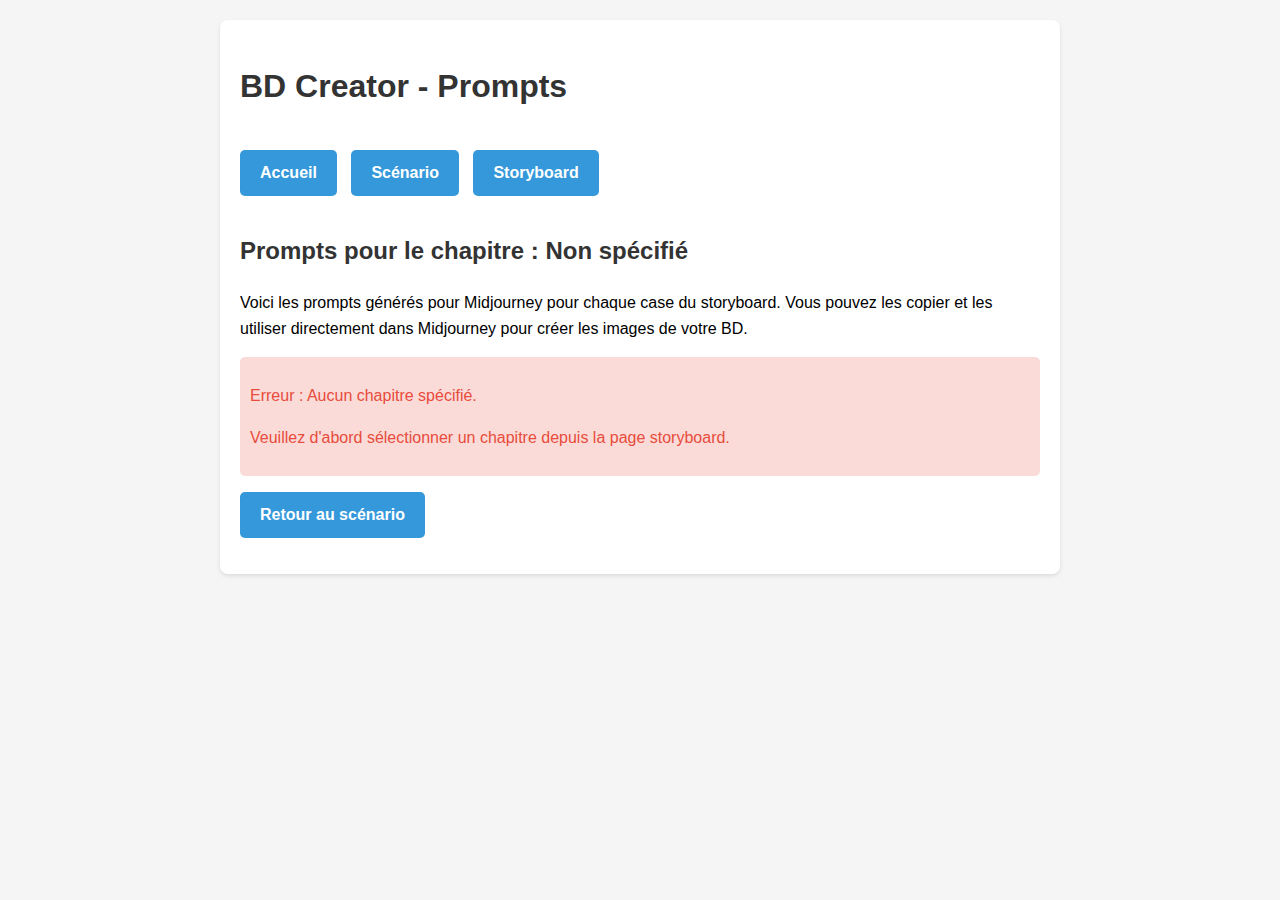
==== prompts.html @ 0776882d "Update prompts.html" ====
<!DOCTYPE html>
<html lang="fr">
<head>
    <meta charset="UTF-8">
    <meta name="viewport" content="width=device-width, initial-scale=1.0">
    <title>Prompts - BD Creator</title>
    <style>
        body {
            font-family: Arial, sans-serif;
            line-height: 1.6;
            margin: 0;
            padding: 20px;
            background-color: #f5f5f5;
        }
        .container {
            max-width: 800px;
            margin: 0 auto;
            background-color: white;
            padding: 20px;
            border-radius: 8px;
            box-shadow: 0 2px 4px rgba(0,0,0,0.1);
        }
        h1, h2, h3, h4 {
            color: #333;
        }
        .prompt-card {
            margin-bottom: 20px;
            padding: 15px;
            background-color: #f9f9f9;
            border-radius: 5px;
            border-left: 4px solid #9b59b6;
        }
        .prompt-text {
            background-color: #f1e5f9;
            padding: 15px;
            border-radius: 5px;
            font-family: monospace;
            white-space: pre-wrap;
            margin-top: 10px;
        }
        .button {
            display: inline-block;
            background-color: #3498db;
            color: white;
            padding: 10px 20px;
            text-decoration: none;
            border-radius: 5px;
            font-weight: bold;
            margin-right: 10px;
        }
        .copy-button {
            background-color: #9b59b6;
            cursor: pointer;
        }
        .loading {
            text-align: center;
            padding: 20px;
            font-style: italic;
            color: #777;
        }
        .error {
            color: #e74c3c;
            padding: 10px;
            background-color: #fadbd8;
            border-radius: 5px;
            margin-bottom: 15px;
        }
        .navigation {
            display: flex;
            justify-content: space-between;
            margin-bottom: 20px;
        }
        .copied {
            background-color: #2ecc71;
        }
    </style>
</head>
<body>
    <div class="container">
        <h1>BD Creator - Prompts</h1>
        
        <div class="navigation">
            <p>
                <a href="index.html" class="button">Accueil</a>
                <a href="scenario.html" class="button">Scénario</a>
                <a href="storyboard.html" class="button">Storyboard</a>
            </p>
        </div>
        
        <div id="prompts-container">
            <h2 id="chapter-title">Prompts pour le chapitre : <span id="chapter-name">Chargement...</span></h2>
            <p>Voici les prompts générés pour Midjourney pour chaque case du storyboard. Vous pouvez les copier et les utiliser directement dans Midjourney pour créer les images de votre BD.</p>
            
            <div id="prompts-content" class="loading">
                Chargement des prompts...
            </div>
        </div>
    </div>

    <script>
        // Fonction pour récupérer les paramètres de l'URL
        function getUrlParameter(name) {
            const urlParams = new URLSearchParams(window.location.search);
            return urlParams.get(name);
        }

        // Fonction pour copier le texte dans le presse-papiers
        function copyToClipboard(text, buttonElement) {
            navigator.clipboard.writeText(text).then(function() {
                // Changer le texte du bouton temporairement
                const originalText = buttonElement.textContent;
                buttonElement.textContent = "Copié !";
                buttonElement.classList.add("copied");
                
                // Rétablir le texte original après 2 secondes
                setTimeout(function() {
                    buttonElement.textContent = originalText;
                    buttonElement.classList.remove("copied");
                }, 2000);
            }, function(err) {
                console.error('Erreur lors de la copie: ', err);
                alert("Erreur lors de la copie. Veuillez sélectionner et copier manuellement.");
            });
        }

        // Fonction pour convertir une description en prompt Midjourney
        function descriptionToPrompt(description, chapterId, pageNum, caseNum) {
            // Extraire les éléments clés de la description
            const keywords = extractKeywords(description);
            
            // Déterminer le style en fonction du chapitre
            let style, mood, lighting;
            
            switch(parseInt(chapterId)) {
                case 1: // Le Début du Voyage
                    style = "style de bande dessinée européenne, ligne claire";
                    mood = "mystérieux, plein de curiosité";
                    lighting = "lumière douce, lueurs mystérieuses";
                    break;
                case 2: // Rencontres Inattendues
                    style = "style manga détaillé, encre noire";
                    mood = "tension, méfiance, nouvelles alliances";
                    lighting = "contrastes marqués, ombres dramatiques";
                    break;
                case 3: // L'Épreuve du Feu
                    style = "style dramatique, couleurs chaudes";
                    mood = "courage, détermination, adversité";
                    lighting = "éclairage dramatique, tons orangés et rouges";
                    break;
                case 4: // Révélations
                    style = "style mystique, couleurs éthérées";
                    mood = "révélation, compréhension, vérité";
                    lighting = "lumière éthérée, rayons lumineux";
                    break;
                case 5: // Le Dénouement
                    style = "style épique, composition grandiose";
                    mood = "résolution, triomphe, transformation";
                    lighting = "lumière éclatante, aube d'un nouveau jour";
                    break;
                default:
                    style = "style bande dessinée détaillé";
                    mood = "aventure, fantasy";
                    lighting = "éclairage équilibré";
            }
            
            // Construire le prompt en utilisant les éléments de la description
            let prompt = `/imagine ${keywords.join(", ")}, ${mood}, ${style}, ${lighting}, case de bande dessinée, composition dynamique, détails précis --ar 2:3 --v 5.2`;
            
            return prompt;
        }
        
        // Fonction pour extraire les mots-clés importants d'une description
        function extractKeywords(description) {
            // Supprimer les articles et mots courants
            const wordsToRemove = ["le", "la", "les", "un", "une", "des", "du", "de", "notre", "héros", "qui", "que", "avec", "pour", "dans", "sur", "par", "au", "aux", "et", "ou", "à", "se"];
            
            // Convertir la description en mots
            let words = description.toLowerCase().replace(/[.,;:!?]/g, '').split(' ');
            
            // Filtrer les mots courts et les mots à supprimer
            words = words.filter(word => word.length > 2 && !wordsToRemove.includes(word));
            
            // Identifier les groupes de mots importants (noms + adjectifs)
            const importantPhrases = [];
            
            // Analyser la description pour des éléments spécifiques
            if (description.includes("artefact")) importantPhrases.push("ancient artifact");
            if (description.includes("portail")) importantPhrases.push("mystical portal");
            if (description.includes("briller") || description.includes("lumière")) importantPhrases.push("glowing light");
            if (description.includes("silhouette") || description.includes("mystérieuse")) importantPhrases.push("mysterious figure");
            if (description.includes("paysage")) importantPhrases.push("fantasy landscape");
            if (description.includes("alliés") || description.includes("personnage")) importantPhrases.push("diverse characters");
            if (description.includes("créatures")) importantPhrases.push("fantasy creatures");
            if (description.includes("ennemi") || description.includes("masqué")) importantPhrases.push("masked villain");
            if (description.includes("pouvoir")) importantPhrases.push("magical powers");
            if (description.includes("flammes") || description.includes("feu")) importantPhrases.push("wall of fire");
            if (description.includes("combat")) importantPhrases.push("epic battle");
            if (description.includes("pont")) importantPhrases.push("dangerous bridge over chasm");
            if (description.includes("duel")) importantPhrases.push("dramatic duel");
            if (description.includes("bibliothèque")) importantPhrases.push("ancient library");
            if (description.includes("temple")) importantPhrases.push("hidden temple");
            if (description.includes("vision")) importantPhrases.push("mystical vision");
            if (description.includes("prophétie")) importantPhrases.push("ancient prophecy");
            if (description.includes("bataille")) importantPhrases.push("epic battle");
            if (description.includes("choix")) importantPhrases.push("moment of choice");
            
            // Si aucune phrase spécifique n'a été identifiée, utiliser les mots filtrés
            if (importantPhrases.length === 0) {
                // Prendre jusqu'à 5 mots aléatoires parmi les mots filtrés
                const selectedWords = [];
                const shuffledWords = words.sort(() => 0.5 - Math.random());
                for (let i = 0; i < Math.min(5, shuffledWords.length); i++) {
                    selectedWords.push(shuffledWords[i]);
                }
                return selectedWords;
            }
            
            return importantPhrases;
        }

        // Fonction pour générer des prompts Midjourney pour un chapitre
        function generatePrompts(chapterId, chapterTitle) {
            const promptsContent = document.getElementById('prompts-content');
            let html = '';
            
            // Déterminer le nombre de pages en fonction du chapitre
            let pageCount;
            switch(chapterId) {
                case '1': pageCount = 10; break;
                case '2': pageCount = 12; break;
                case '3': pageCount = 8; break;
                case '4': pageCount = 10; break;
                case '5': pageCount = 8; break;
                default: pageCount = 10;
            }
            
            // Générer des prompts pour chaque page et chaque case
            for (let i = 1; i <= pageCount; i++) {
                html += `<h3>Page ${i}</h3>`;
                
                // Nombre de cases par page (entre 3 et 7)
                const caseCount = Math.floor(Math.random() * 5) + 3;
                
                for (let j = 1; j <= caseCount; j++) {
                    // Générer des descriptions fictives basées sur le chapitre
                    let description;
                    
                    if (chapterId == 1) {
                        // Chapitre 1: Le Début du Voyage
                        const descriptions = [
                            "Notre héros observe l'artefact mystérieux avec curiosité.",
                            "L'artefact commence à briller d'une lumière étrange.",
                            "Un portail s'ouvre devant notre héros, révélant un monde inconnu.",
                            "Notre héros hésite devant l'entrée du portail.",
                            "Une silhouette mystérieuse apparaît de l'autre côté du portail.",
                            "Notre héros prend une profonde inspiration et fait un pas en avant.",
                            "Le paysage autour de lui se transforme complètement."
                        ];
                        
                        description = descriptions[Math.floor(Math.random() * descriptions.length)];
                    } 
                    else if (chapterId == 2) {
                        // Chapitre 2: Rencontres Inattendues
                        const descriptions = [
                            "Notre héros rencontre un personnage étrange aux vêtements colorés.",
                            "Un groupe de créatures hostiles apparaît au loin.",
                            "Une femme mystérieuse offre son aide à notre héros.",
                            "Notre héros et ses nouveaux alliés discutent autour d'un feu de camp.",
                            "Un ennemi masqué observe le groupe depuis les ombres.",
                            "Notre héros apprend à utiliser un pouvoir nouvellement découvert.",
                            "Le groupe traverse un paysage fantastique jamais vu auparavant."
                        ];
                        
                        description = descriptions[Math.floor(Math.random() * descriptions.length)];
                    }
                    else if (chapterId == 3) {
                        // Chapitre 3: L'Épreuve du Feu
                        const descriptions = [
                            "Notre héros fait face à un mur de flammes qui bloque le passage.",
                            "Le groupe est encerclé par des ennemis menaçants.",
                            "Notre héros doit traverser un pont suspendu au-dessus d'un gouffre.",
                            "Un duel s'engage entre notre héros et l'antagoniste.",
                            "Notre héros utilise son pouvoir à pleine puissance pour la première fois.",
                            "Un allié tombe au combat, protégeant notre héros.",
                            "Notre héros découvre une vérité bouleversante sur son passé."
                        ];
                        
                        description = descriptions[Math.floor(Math.random() * descriptions.length)];
                    }
                    else if (chapterId == 4) {
                        // Chapitre 4: Révélations
                        const descriptions = [
                            "Notre héros découvre une ancienne bibliothèque contenant des secrets oubliés.",
                            "Un sage révèle la véritable origine de l'artefact.",
                            "Notre héros a une vision du passé qui explique tout.",
                            "L'antagoniste dévoile son vrai visage et ses motivations.",
                            "Notre héros comprend enfin son rôle dans une prophétie ancienne.",
                            "Le groupe découvre un temple caché qui renferme la clé de tout.",
                            "Notre héros retrouve quelqu'un qu'il croyait perdu à jamais."
                        ];
                        
                        description = descriptions[Math.floor(Math.random() * descriptions.length)];
                    }
                    else if (chapterId == 5) {
                        // Chapitre 5: Le Dénouement
                        const descriptions = [
                            "Notre héros se prépare pour l'affrontement final.",
                            "Une bataille épique s'engage entre les forces du bien et du mal.",
                            "Notre héros utilise l'artefact pour refermer la brèche entre les mondes.",
                            "L'antagoniste tente une dernière manœuvre désespérée.",
                            "Notre héros fait un choix qui changera tout.",
                            "Le monde commence à se reconstruire après le chaos.",
                            "Notre héros contemple son avenir, transformé par son voyage."
                        ];
                        
                        description = descriptions[Math.floor(Math.random() * descriptions.length)];
                    }
                    else {
                        // Chapitre par défaut si l'ID n'est pas reconnu
                        description = `Description de la case ${j} (chapitre ${chapterId}, page ${i})`;
                    }
                    
                    // Générer un prompt basé sur la description
                    const promptText = descriptionToPrompt(description, chapterId, i, j);
                    
                    // Échapper les apostrophes pour éviter les problèmes avec l'attribut onclick
                    const escapedPrompt = promptText.replace(/'/g, "\\'");
                    
                    html += `
                    <div class="prompt-card">
                        <h4>Case ${j} - Page ${i}</h4>
                        <p><strong>Description :</strong> ${description}</p>
                        <div class="prompt-text">${promptText}</div>
                        <button class="button copy-button" onclick="copyToClipboard('${escapedPrompt}', this)">Copier le prompt</button>
                    </div>`;
                }
            }
            
            promptsContent.innerHTML = html;
            promptsContent.classList.remove('loading');
        }

        // Fonction principale qui s'exécute au chargement de la page
        document.addEventListener('DOMContentLoaded', function() {
            // Récupérer les paramètres de l'URL
            const chapterId = getUrlParameter('chapter');
            const chapterTitle = getUrlParameter('title');
            
            // Mettre à jour le titre avec le numéro et le nom du chapitre
            const chapterNameElement = document.getElementById('chapter-name');
            
            if (chapterId && chapterTitle) {
                chapterNameElement.textContent = `${chapterId}. ${chapterTitle}`;
                
                // Générer les prompts pour ce chapitre
                generatePrompts(chapterId, chapterTitle);
            } else {
                // Afficher un message d'erreur si aucun chapitre n'est spécifié
                const promptsContent = document.getElementById('prompts-content');
                promptsContent.innerHTML = `
                    <div class="error">
                        <p>Erreur : Aucun chapitre spécifié.</p>
                        <p>Veuillez d'abord sélectionner un chapitre depuis la page storyboard.</p>
                    </div>
                    <p><a href="scenario.html" class="button">Retour au scénario</a></p>
                `;
                promptsContent.classList.remove('loading');
                chapterNameElement.textContent = "Non spécifié";
            }
        });
    </script>
</body>
</html>


    
    <script src="js/main.js"></script>
</body>
</html>
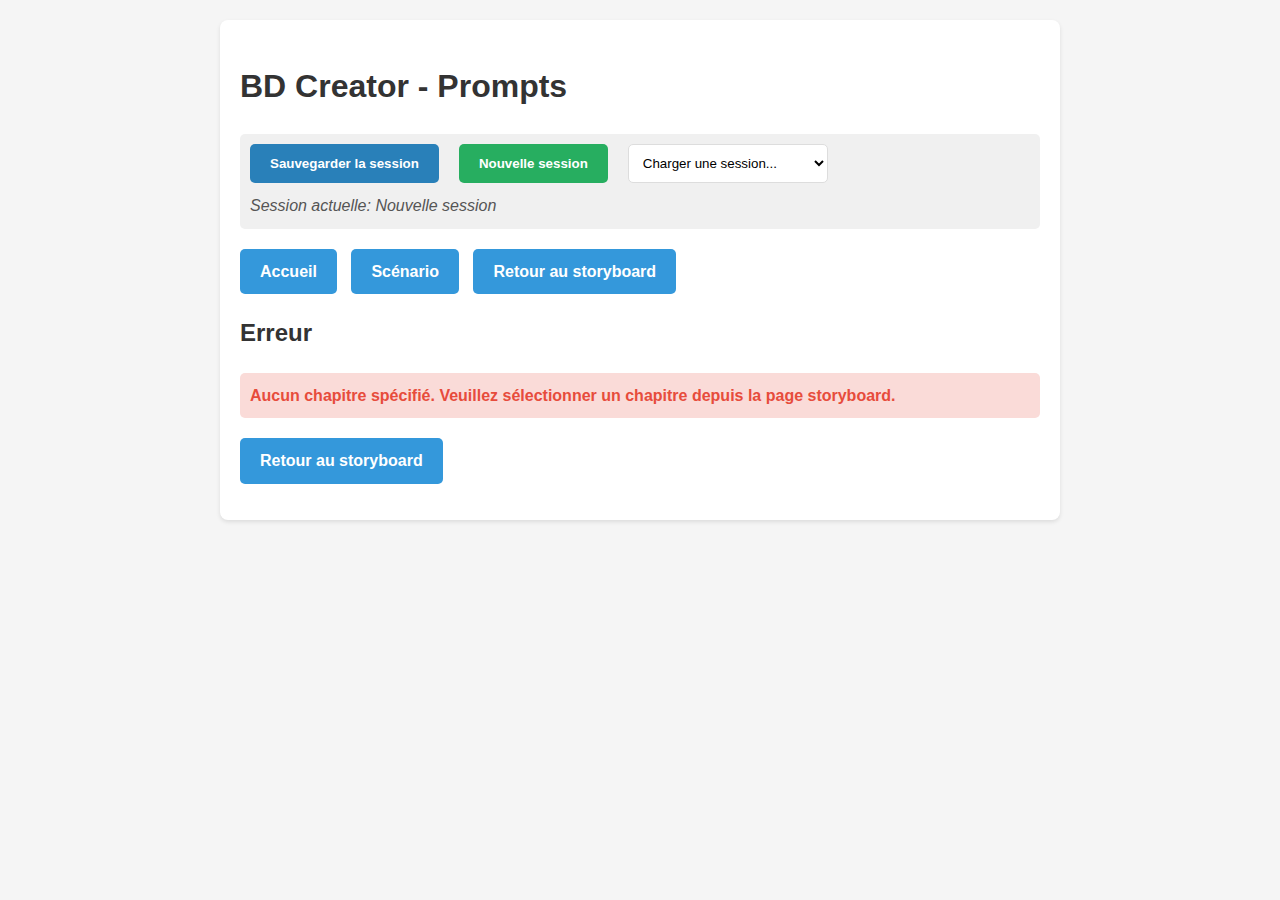
==== commit 62e8ecdc: "Update prompts.html" ====
--- a/prompts.html
+++ b/prompts.html
@@ -23,20 +23,12 @@
         h1, h2, h3, h4 {
             color: #333;
         }
-        .prompt-card {
+        .prompt-box {
             margin-bottom: 20px;
             padding: 15px;
             background-color: #f9f9f9;
             border-radius: 5px;
-            border-left: 4px solid #9b59b6;
-        }
-        .prompt-text {
-            background-color: #f1e5f9;
-            padding: 15px;
-            border-radius: 5px;
-            font-family: monospace;
-            white-space: pre-wrap;
-            margin-top: 10px;
+            border-left: 4px solid #3498db;
         }
         .button {
             display: inline-block;
@@ -47,31 +39,79 @@
             border-radius: 5px;
             font-weight: bold;
             margin-right: 10px;
+            cursor: pointer;
         }
         .copy-button {
-            background-color: #9b59b6;
+            background-color: #2ecc71;
+            color: white;
+            padding: 5px 10px;
+            border: none;
+            border-radius: 3px;
             cursor: pointer;
-        }
-        .loading {
-            text-align: center;
-            padding: 20px;
-            font-style: italic;
-            color: #777;
-        }
-        .error {
+            font-size: 0.8em;
+            margin-left: 10px;
+        }
+        .prompt-text {
+            background-color: #f0f0f0;
+            padding: 10px;
+            border-radius: 5px;
+            font-family: monospace;
+            white-space: pre-wrap;
+            margin-top: 10px;
+        }
+        .navigation {
+            margin-bottom: 20px;
+        }
+        .error-message {
             color: #e74c3c;
+            font-weight: bold;
             padding: 10px;
             background-color: #fadbd8;
             border-radius: 5px;
-            margin-bottom: 15px;
-        }
-        .navigation {
+            margin-bottom: 20px;
+        }
+        
+        /* Styles pour les contrôles de session */
+        .session-controls {
+            background-color: #f0f0f0;
+            padding: 10px;
+            border-radius: 5px;
+            margin-bottom: 20px;
             display: flex;
             justify-content: space-between;
-            margin-bottom: 20px;
-        }
-        .copied {
-            background-color: #2ecc71;
+            align-items: center;
+            flex-wrap: wrap;
+        }
+        .session-buttons {
+            display: flex;
+            gap: 10px;
+            flex-wrap: wrap;
+        }
+        .session-button {
+            background-color: #2980b9;
+            color: white;
+            padding: 10px 20px;
+            text-decoration: none;
+            border-radius: 5px;
+            font-weight: bold;
+            margin-right: 10px;
+            cursor: pointer;
+            border: none;
+        }
+        .session-select {
+            padding: 10px;
+            border-radius: 5px;
+            border: 1px solid #ddd;
+            background-color: white;
+            min-width: 200px;
+        }
+        .session-info {
+            margin-top: 10px;
+            font-style: italic;
+            color: #555;
+        }
+        #new-session-btn {
+            background-color: #27ae60;
         }
     </style>
 </head>
@@ -79,301 +119,343 @@
     <div class="container">
         <h1>BD Creator - Prompts</h1>
         
-        <div class="navigation">
-            <p>
-                <a href="index.html" class="button">Accueil</a>
-                <a href="scenario.html" class="button">Scénario</a>
-                <a href="storyboard.html" class="button">Storyboard</a>
-            </p>
-        </div>
-        
-        <div id="prompts-container">
-            <h2 id="chapter-title">Prompts pour le chapitre : <span id="chapter-name">Chargement...</span></h2>
-            <p>Voici les prompts générés pour Midjourney pour chaque case du storyboard. Vous pouvez les copier et les utiliser directement dans Midjourney pour créer les images de votre BD.</p>
-            
-            <div id="prompts-content" class="loading">
-                Chargement des prompts...
+        <!-- Contrôles de session -->
+        <div class="session-controls">
+            <div class="session-buttons">
+                <button id="save-session-btn" class="session-button">Sauvegarder la session</button>
+                <button id="new-session-btn" class="session-button">Nouvelle session</button>
+                <select id="load-session-select" class="session-select">
+                    <option value="">Charger une session...</option>
+                </select>
+            </div>
+            <div id="session-info" class="session-info">
+                Session actuelle: <span id="current-session-name">Nouvelle session</span>
             </div>
         </div>
+        
+        <div class="navigation">
+            <a href="index.html" class="button">Accueil</a>
+            <a href="scenario.html" class="button">Scénario</a>
+            <a href="storyboard.html" id="back-to-storyboard" class="button">Retour au storyboard</a>
+        </div>
+        
+        <div id="chapter-info">
+            <h2 id="chapter-title">Chargement des prompts...</h2>
+        </div>
+        
+        <div id="prompts-content">
+            <!-- Le contenu des prompts sera généré dynamiquement ici -->
+        </div>
+        
+        <p>
+            <a href="storyboard.html" id="back-to-storyboard-bottom" class="button">Retour au storyboard</a>
+        </p>
     </div>
 
+    <!-- Inclure le gestionnaire de sessions -->
+    <script src="js/bd_creator_session_manager.js"></script>
+    
     <script>
-        // Fonction pour récupérer les paramètres de l'URL
+        // Fonction pour récupérer les paramètres d'URL
         function getUrlParameter(name) {
-            const urlParams = new URLSearchParams(window.location.search);
-            return urlParams.get(name);
-        }
-
+            name = name.replace(/[\[]/, '\\[').replace(/[\]]/, '\\]');
+            var regex = new RegExp('[\\?&]' + name + '=([^&#]*)');
+            var results = regex.exec(location.search);
+            return results === null ? '' : decodeURIComponent(results[1].replace(/\+/g, ' '));
+        }
+        
         // Fonction pour copier le texte dans le presse-papiers
         function copyToClipboard(text, buttonElement) {
             navigator.clipboard.writeText(text).then(function() {
-                // Changer le texte du bouton temporairement
+                // Changer temporairement le texte du bouton pour indiquer que la copie a réussi
                 const originalText = buttonElement.textContent;
-                buttonElement.textContent = "Copié !";
-                buttonElement.classList.add("copied");
-                
-                // Rétablir le texte original après 2 secondes
+                buttonElement.textContent = 'Copié !';
                 setTimeout(function() {
                     buttonElement.textContent = originalText;
-                    buttonElement.classList.remove("copied");
                 }, 2000);
             }, function(err) {
-                console.error('Erreur lors de la copie: ', err);
-                alert("Erreur lors de la copie. Veuillez sélectionner et copier manuellement.");
+                console.error('Erreur lors de la copie :', err);
+                alert('Erreur lors de la copie du texte. Veuillez réessayer.');
             });
         }
-
+        
+        // Fonction pour extraire les mots-clés d'une description
+        function extractKeywords(description) {
+            // Liste de mots-clés potentiels à rechercher dans la description
+            const keywordMappings = {
+                'artefact': 'ancient artifact, magical item, glowing relic',
+                'portail': 'mystical portal, dimensional gateway, swirling vortex',
+                'lumière': 'bright light, glowing aura, radiant beam',
+                'ombre': 'dark shadows, looming darkness, mysterious silhouette',
+                'combat': 'intense battle, fierce combat, dramatic fight',
+                'montagne': 'towering mountains, rocky peaks, treacherous cliffs',
+                'temple': 'ancient temple, sacred shrine, forgotten sanctuary',
+                'feu': 'raging fire, dancing flames, burning embers',
+                'neige': 'heavy snowfall, blizzard, snow-covered landscape',
+                'grotte': 'dark cave, mysterious cavern, hidden grotto',
+                'bibliothèque': 'ancient library, towering bookshelves, dusty tomes',
+                'forteresse': 'imposing fortress, dark citadel, towering castle',
+                'forêt': 'dense forest, mysterious woods, ancient trees',
+                'cité': 'bustling city, ancient metropolis, sprawling urban landscape',
+                'marché': 'busy marketplace, colorful bazaar, crowded market stalls',
+                'taverne': 'lively tavern, dimly lit inn, medieval pub',
+                'guerrier': 'brave warrior, armored fighter, battle-scarred hero',
+                'voleuse': 'agile thief, nimble rogue, stealthy burglar',
+                'sage': 'wise sage, ancient scholar, bearded mentor',
+                'prophétie': 'ancient prophecy, mystical prediction, foretold destiny',
+                'vision': 'prophetic vision, mystical sight, dreamlike sequence',
+                'trahison': 'shocking betrayal, unexpected treachery, dramatic revelation',
+                'évasion': 'daring escape, desperate flight, narrow getaway',
+                'sacrifice': 'heroic sacrifice, ultimate offering, selfless act'
+            };
+            
+            // Rechercher les mots-clés dans la description
+            let keywords = [];
+            for (const [key, value] of Object.entries(keywordMappings)) {
+                if (description.toLowerCase().includes(key.toLowerCase())) {
+                    keywords.push(value);
+                }
+            }
+            
+            // Si aucun mot-clé spécifique n'est trouvé, ajouter des mots-clés génériques
+            if (keywords.length === 0) {
+                keywords.push('dramatic scene, detailed illustration, fantasy artwork');
+            }
+            
+            return keywords.join(', ');
+        }
+        
         // Fonction pour convertir une description en prompt Midjourney
-        function descriptionToPrompt(description, chapterId, pageNum, caseNum) {
-            // Extraire les éléments clés de la description
+        function descriptionToPrompt(description, chapterId, panelIndex) {
+            // Extraire les mots-clés de la description
             const keywords = extractKeywords(description);
             
-            // Déterminer le style en fonction du chapitre
+            // Définir le style et l'ambiance en fonction du chapitre
             let style, mood, lighting;
             
-            switch(parseInt(chapterId)) {
-                case 1: // Le Début du Voyage
-                    style = "style de bande dessinée européenne, ligne claire";
-                    mood = "mystérieux, plein de curiosité";
-                    lighting = "lumière douce, lueurs mystérieuses";
+            switch (parseInt(chapterId)) {
+                case 1:
+                    style = "fantasy illustration, detailed artwork, vibrant colors";
+                    mood = "mysterious, intriguing, wonder";
+                    lighting = "soft ambient light, magical glow";
                     break;
-                case 2: // Rencontres Inattendues
-                    style = "style manga détaillé, encre noire";
-                    mood = "tension, méfiance, nouvelles alliances";
-                    lighting = "contrastes marqués, ombres dramatiques";
+                case 2:
+                    style = "action scene, dynamic composition, detailed character design";
+                    mood = "tense, exciting, adventurous";
+                    lighting = "dramatic lighting, high contrast";
                     break;
-                case 3: // L'Épreuve du Feu
-                    style = "style dramatique, couleurs chaudes";
-                    mood = "courage, détermination, adversité";
-                    lighting = "éclairage dramatique, tons orangés et rouges";
+                case 3:
+                    style = "epic fantasy, dramatic scene, intense atmosphere";
+                    mood = "dangerous, challenging, determined";
+                    lighting = "fire light, warm colors, dramatic shadows";
                     break;
-                case 4: // Révélations
-                    style = "style mystique, couleurs éthérées";
-                    mood = "révélation, compréhension, vérité";
-                    lighting = "lumière éthérée, rayons lumineux";
+                case 4:
+                    style = "dark fantasy, intricate details, emotional scene";
+                    mood = "revealing, shocking, dramatic";
+                    lighting = "moody lighting, dark atmosphere with highlights";
                     break;
-                case 5: // Le Dénouement
-                    style = "style épique, composition grandiose";
-                    mood = "résolution, triomphe, transformation";
-                    lighting = "lumière éclatante, aube d'un nouveau jour";
+                case 5:
+                    style = "climactic scene, epic fantasy, detailed illustration";
+                    mood = "final confrontation, emotional, resolute";
+                    lighting = "dramatic backlighting, epic sky, intense colors";
                     break;
                 default:
-                    style = "style bande dessinée détaillé";
-                    mood = "aventure, fantasy";
-                    lighting = "éclairage équilibré";
-            }
-            
-            // Construire le prompt en utilisant les éléments de la description
-            let prompt = `/imagine ${keywords.join(", ")}, ${mood}, ${style}, ${lighting}, case de bande dessinée, composition dynamique, détails précis --ar 2:3 --v 5.2`;
+                    style = "fantasy illustration, detailed artwork";
+                    mood = "adventurous, mysterious";
+                    lighting = "balanced lighting";
+            }
+            
+            // Créer des descriptions détaillées des personnages en fonction du chapitre
+            let characters = "";
+            if (description.includes("héros") || description.includes("protagoniste")) {
+                if (chapterId == 1) {
+                    characters = "young adventurer with curious expression, casual clothing, determined eyes";
+                } else if (chapterId == 2) {
+                    characters = "protagonist in travel clothes, newfound confidence, holding the artifact";
+                } else if (chapterId == 3) {
+                    characters = "hero with weathered appearance, determined expression, mountain gear";
+                } else if (chapterId == 4) {
+                    characters = "protagonist with serious expression, battle-worn appearance, resolute stance";
+                } else if (chapterId == 5) {
+                    characters = "hero in dramatic pose, torn clothing, glowing eyes, holding artifact";
+                }
+            }
+            
+            if (description.includes("voleuse")) {
+                characters += ", agile female thief with hooded cloak, nimble posture, cunning smile";
+            }
+            
+            if (description.includes("guerrier")) {
+                characters += ", muscular warrior with distinctive scar, heavy armor, imposing weapon";
+            }
+            
+            if (description.includes("sage")) {
+                characters += ", elderly scholar with long beard, ornate robes, wise eyes";
+            }
+            
+            if (description.includes("antagoniste") || description.includes("ennemi")) {
+                characters += ", menacing villain with dark armor, sinister expression, powerful stance";
+            }
+            
+            // Créer des descriptions détaillées des lieux en fonction du chapitre et de la description
+            let location = "";
+            if (description.includes("grotte") || description.includes("temple")) {
+                location = "ancient stone temple interior, carved pillars, mystical symbols, flickering torches";
+            } else if (description.includes("montagne")) {
+                location = "treacherous mountain path, snow-capped peaks, dizzying heights, rocky terrain";
+            } else if (description.includes("forteresse") || description.includes("citadelle")) {
+                location = "imposing dark fortress, gothic architecture, intimidating towers, iron gates";
+            } else if (description.includes("bibliothèque")) {
+                location = "vast ancient library, towering bookshelves, dust motes in light beams, scrolls and tomes";
+            } else if (description.includes("taverne")) {
+                location = "medieval tavern interior, wooden beams, fireplace, diverse patrons, mugs of ale";
+            } else if (description.includes("marché")) {
+                location = "bustling fantasy marketplace, colorful stalls, exotic goods, diverse crowd";
+            } else if (description.includes("forêt")) {
+                location = "mysterious forest, ancient trees, dappled light, misty atmosphere";
+            } else if (description.includes("cité")) {
+                location = "fantasy city skyline, diverse architecture, busy streets, towering structures";
+            } else if (chapterId == 1) {
+                location = "ordinary home interior with extraordinary portal, familiar surroundings becoming magical";
+            }
+            
+            // Assembler le prompt final
+            let prompt = `${description}, ${characters}, ${location}, ${style}, ${mood}, ${lighting}, ${keywords}, comic book panel, professional illustration --ar 2:3`;
             
             return prompt;
         }
         
-        // Fonction pour extraire les mots-clés importants d'une description
-        function extractKeywords(description) {
-            // Supprimer les articles et mots courants
-            const wordsToRemove = ["le", "la", "les", "un", "une", "des", "du", "de", "notre", "héros", "qui", "que", "avec", "pour", "dans", "sur", "par", "au", "aux", "et", "ou", "à", "se"];
-            
-            // Convertir la description en mots
-            let words = description.toLowerCase().replace(/[.,;:!?]/g, '').split(' ');
-            
-            // Filtrer les mots courts et les mots à supprimer
-            words = words.filter(word => word.length > 2 && !wordsToRemove.includes(word));
-            
-            // Identifier les groupes de mots importants (noms + adjectifs)
-            const importantPhrases = [];
-            
-            // Analyser la description pour des éléments spécifiques
-            if (description.includes("artefact")) importantPhrases.push("ancient artifact");
-            if (description.includes("portail")) importantPhrases.push("mystical portal");
-            if (description.includes("briller") || description.includes("lumière")) importantPhrases.push("glowing light");
-            if (description.includes("silhouette") || description.includes("mystérieuse")) importantPhrases.push("mysterious figure");
-            if (description.includes("paysage")) importantPhrases.push("fantasy landscape");
-            if (description.includes("alliés") || description.includes("personnage")) importantPhrases.push("diverse characters");
-            if (description.includes("créatures")) importantPhrases.push("fantasy creatures");
-            if (description.includes("ennemi") || description.includes("masqué")) importantPhrases.push("masked villain");
-            if (description.includes("pouvoir")) importantPhrases.push("magical powers");
-            if (description.includes("flammes") || description.includes("feu")) importantPhrases.push("wall of fire");
-            if (description.includes("combat")) importantPhrases.push("epic battle");
-            if (description.includes("pont")) importantPhrases.push("dangerous bridge over chasm");
-            if (description.includes("duel")) importantPhrases.push("dramatic duel");
-            if (description.includes("bibliothèque")) importantPhrases.push("ancient library");
-            if (description.includes("temple")) importantPhrases.push("hidden temple");
-            if (description.includes("vision")) importantPhrases.push("mystical vision");
-            if (description.includes("prophétie")) importantPhrases.push("ancient prophecy");
-            if (description.includes("bataille")) importantPhrases.push("epic battle");
-            if (description.includes("choix")) importantPhrases.push("moment of choice");
-            
-            // Si aucune phrase spécifique n'a été identifiée, utiliser les mots filtrés
-            if (importantPhrases.length === 0) {
-                // Prendre jusqu'à 5 mots aléatoires parmi les mots filtrés
-                const selectedWords = [];
-                const shuffledWords = words.sort(() => 0.5 - Math.random());
-                for (let i = 0; i < Math.min(5, shuffledWords.length); i++) {
-                    selectedWords.push(shuffledWords[i]);
-                }
-                return selectedWords;
-            }
-            
-            return importantPhrases;
-        }
-
-        // Fonction pour générer des prompts Midjourney pour un chapitre
+        // Fonction pour générer les prompts pour un chapitre spécifique
         function generatePrompts(chapterId, chapterTitle) {
+            // Mettre à jour le titre du chapitre
+            document.getElementById('chapter-title').textContent = 'Prompts pour Chapitre ' + chapterId + ': ' + chapterTitle;
+            
+            // Mettre à jour les liens vers la page storyboard
+            const storyboardLinks = document.querySelectorAll('a[href^="storyboard.html"]');
+            storyboardLinks.forEach(link => {
+                link.href = `storyboard.html?chapter=${chapterId}&title=${encodeURIComponent(chapterTitle)}`;
+            });
+            
+            // Récupérer les données du storyboard depuis le localStorage
+            const storyboardData = JSON.parse(localStorage.getItem('bdStoryboard')) || {};
+            
+            // Générer le contenu des prompts
             const promptsContent = document.getElementById('prompts-content');
-            let html = '';
-            
-            // Déterminer le nombre de pages en fonction du chapitre
-            let pageCount;
-            switch(chapterId) {
-                case '1': pageCount = 10; break;
-                case '2': pageCount = 12; break;
-                case '3': pageCount = 8; break;
-                case '4': pageCount = 10; break;
-                case '5': pageCount = 8; break;
-                default: pageCount = 10;
-            }
-            
-            // Générer des prompts pour chaque page et chaque case
-            for (let i = 1; i <= pageCount; i++) {
-                html += `<h3>Page ${i}</h3>`;
+            promptsContent.innerHTML = '';
+            
+            if (storyboardData.content) {
+                // Créer un élément temporaire pour parser le HTML du storyboard
+                const tempDiv = document.createElement('div');
+                tempDiv.innerHTML = storyboardData.content;
                 
-                // Nombre de cases par page (entre 3 et 7)
-                const caseCount = Math.floor(Math.random() * 5) + 3;
+                // Trouver toutes les pages et cases
+                const pages = tempDiv.querySelectorAll('.panel > h3');
                 
-                for (let j = 1; j <= caseCount; j++) {
-                    // Générer des descriptions fictives basées sur le chapitre
-                    let description;
+                let panelIndex = 0;
+                
+                // Pour chaque page
+                pages.forEach(pageTitle => {
+                    const pageDiv = document.createElement('div');
+                    pageDiv.className = 'prompt-box';
                     
-                    if (chapterId == 1) {
-                        // Chapitre 1: Le Début du Voyage
-                        const descriptions = [
-                            "Notre héros observe l'artefact mystérieux avec curiosité.",
-                            "L'artefact commence à briller d'une lumière étrange.",
-                            "Un portail s'ouvre devant notre héros, révélant un monde inconnu.",
-                            "Notre héros hésite devant l'entrée du portail.",
-                            "Une silhouette mystérieuse apparaît de l'autre côté du portail.",
-                            "Notre héros prend une profonde inspiration et fait un pas en avant.",
-                            "Le paysage autour de lui se transforme complètement."
-                        ];
-                        
-                        description = descriptions[Math.floor(Math.random() * descriptions.length)];
-                    } 
-                    else if (chapterId == 2) {
-                        // Chapitre 2: Rencontres Inattendues
-                        const descriptions = [
-                            "Notre héros rencontre un personnage étrange aux vêtements colorés.",
-                            "Un groupe de créatures hostiles apparaît au loin.",
-                            "Une femme mystérieuse offre son aide à notre héros.",
-                            "Notre héros et ses nouveaux alliés discutent autour d'un feu de camp.",
-                            "Un ennemi masqué observe le groupe depuis les ombres.",
-                            "Notre héros apprend à utiliser un pouvoir nouvellement découvert.",
-                            "Le groupe traverse un paysage fantastique jamais vu auparavant."
-                        ];
-                        
-                        description = descriptions[Math.floor(Math.random() * descriptions.length)];
-                    }
-                    else if (chapterId == 3) {
-                        // Chapitre 3: L'Épreuve du Feu
-                        const descriptions = [
-                            "Notre héros fait face à un mur de flammes qui bloque le passage.",
-                            "Le groupe est encerclé par des ennemis menaçants.",
-                            "Notre héros doit traverser un pont suspendu au-dessus d'un gouffre.",
-                            "Un duel s'engage entre notre héros et l'antagoniste.",
-                            "Notre héros utilise son pouvoir à pleine puissance pour la première fois.",
-                            "Un allié tombe au combat, protégeant notre héros.",
-                            "Notre héros découvre une vérité bouleversante sur son passé."
-                        ];
-                        
-                        description = descriptions[Math.floor(Math.random() * descriptions.length)];
-                    }
-                    else if (chapterId == 4) {
-                        // Chapitre 4: Révélations
-                        const descriptions = [
-                            "Notre héros découvre une ancienne bibliothèque contenant des secrets oubliés.",
-                            "Un sage révèle la véritable origine de l'artefact.",
-                            "Notre héros a une vision du passé qui explique tout.",
-                            "L'antagoniste dévoile son vrai visage et ses motivations.",
-                            "Notre héros comprend enfin son rôle dans une prophétie ancienne.",
-                            "Le groupe découvre un temple caché qui renferme la clé de tout.",
-                            "Notre héros retrouve quelqu'un qu'il croyait perdu à jamais."
-                        ];
-                        
-                        description = descriptions[Math.floor(Math.random() * descriptions.length)];
-                    }
-                    else if (chapterId == 5) {
-                        // Chapitre 5: Le Dénouement
-                        const descriptions = [
-                            "Notre héros se prépare pour l'affrontement final.",
-                            "Une bataille épique s'engage entre les forces du bien et du mal.",
-                            "Notre héros utilise l'artefact pour refermer la brèche entre les mondes.",
-                            "L'antagoniste tente une dernière manœuvre désespérée.",
-                            "Notre héros fait un choix qui changera tout.",
-                            "Le monde commence à se reconstruire après le chaos.",
-                            "Notre héros contemple son avenir, transformé par son voyage."
-                        ];
-                        
-                        description = descriptions[Math.floor(Math.random() * descriptions.length)];
-                    }
-                    else {
-                        // Chapitre par défaut si l'ID n'est pas reconnu
-                        description = `Description de la case ${j} (chapitre ${chapterId}, page ${i})`;
-                    }
+                    const pageTitleElement = document.createElement('h3');
+                    pageTitleElement.textContent = pageTitle.textContent;
+                    pageDiv.appendChild(pageTitleElement);
                     
-                    // Générer un prompt basé sur la description
-                    const promptText = descriptionToPrompt(description, chapterId, i, j);
+                    // Trouver la div parent de cette page
+                    const pageElement = pageTitle.parentElement;
                     
-                    // Échapper les apostrophes pour éviter les problèmes avec l'attribut onclick
-                    const escapedPrompt = promptText.replace(/'/g, "\\'");
+                    // Trouver toutes les cases dans cette page
+                    const panels = pageElement.querySelectorAll('h4');
                     
-                    html += `
-                    <div class="prompt-card">
-                        <h4>Case ${j} - Page ${i}</h4>
-                        <p><strong>Description :</strong> ${description}</p>
-                        <div class="prompt-text">${promptText}</div>
-                        <button class="button copy-button" onclick="copyToClipboard('${escapedPrompt}', this)">Copier le prompt</button>
-                    </div>`;
-                }
-            }
-            
-            promptsContent.innerHTML = html;
-            promptsContent.classList.remove('loading');
-        }
-
-        // Fonction principale qui s'exécute au chargement de la page
+                    // Pour chaque case
+                    panels.forEach(panelTitle => {
+                        panelIndex++;
+                        
+                        const panelDiv = document.createElement('div');
+                        panelDiv.className = 'prompt-box';
+                        
+                        const panelTitleElement = document.createElement('h4');
+                        panelTitleElement.textContent = panelTitle.textContent;
+                        panelDiv.appendChild(panelTitleElement);
+                        
+                        // Trouver la div parent de cette case
+                        const panelElement = panelTitle.parentElement;
+                        
+                        // Trouver la description de cette case
+                        const descriptionElement = panelElement.querySelector('p');
+                        let description = '';
+                        
+                        if (descriptionElement) {
+                            description = descriptionElement.textContent;
+                            
+                            const descriptionP = document.createElement('p');
+                            descriptionP.textContent = description;
+                            panelDiv.appendChild(descriptionP);
+                        }
+                        
+                        // Générer un prompt pour cette case
+                        const prompt = descriptionToPrompt(description, chapterId, panelIndex);
+                        
+                        // Créer un conteneur pour le prompt et le bouton de copie
+                        const promptContainer = document.createElement('div');
+                        promptContainer.style.display = 'flex';
+                        promptContainer.style.alignItems = 'center';
+                        
+                        const promptLabel = document.createElement('strong');
+                        promptLabel.textContent = 'Prompt Midjourney:';
+                        promptContainer.appendChild(promptLabel);
+                        
+                        const copyButton = document.createElement('button');
+                        copyButton.textContent = 'Copier';
+                        copyButton.className = 'copy-button';
+                        copyButton.onclick = function() {
+                            copyToClipboard(prompt, this);
+                        };
+                        promptContainer.appendChild(copyButton);
+                        
+                        panelDiv.appendChild(promptContainer);
+                        
+                        const promptTextDiv = document.createElement('div');
+                        promptTextDiv.className = 'prompt-text';
+                        promptTextDiv.textContent = prompt;
+                        panelDiv.appendChild(promptTextDiv);
+                        
+                        pageDiv.appendChild(panelDiv);
+                    });
+                    
+                    promptsContent.appendChild(pageDiv);
+                });
+            } else {
+                // Afficher un message si aucun storyboard n'est trouvé
+                const errorDiv = document.createElement('div');
+                errorDiv.className = 'error-message';
+                errorDiv.textContent = 'Aucun storyboard trouvé pour ce chapitre. Veuillez d\'abord créer un storyboard.';
+                promptsContent.appendChild(errorDiv);
+            }
+        }
+        
+        // Initialisation de la page
         document.addEventListener('DOMContentLoaded', function() {
-            // Récupérer les paramètres de l'URL
+            // Récupérer les paramètres d'URL
             const chapterId = getUrlParameter('chapter');
             const chapterTitle = getUrlParameter('title');
             
-            // Mettre à jour le titre avec le numéro et le nom du chapitre
-            const chapterNameElement = document.getElementById('chapter-name');
-            
             if (chapterId && chapterTitle) {
-                chapterNameElement.textContent = `${chapterId}. ${chapterTitle}`;
-                
                 // Générer les prompts pour ce chapitre
                 generatePrompts(chapterId, chapterTitle);
             } else {
                 // Afficher un message d'erreur si aucun chapitre n'est spécifié
-                const promptsContent = document.getElementById('prompts-content');
-                promptsContent.innerHTML = `
-                    <div class="error">
-                        <p>Erreur : Aucun chapitre spécifié.</p>
-                        <p>Veuillez d'abord sélectionner un chapitre depuis la page storyboard.</p>
-                    </div>
-                    <p><a href="scenario.html" class="button">Retour au scénario</a></p>
-                `;
-                promptsContent.classList.remove('loading');
-                chapterNameElement.textContent = "Non spécifié";
+                document.getElementById('chapter-title').textContent = 'Erreur';
+                
+                const errorDiv = document.createElement('div');
+                errorDiv.className = 'error-message';
+                errorDiv.textContent = 'Aucun chapitre spécifié. Veuillez sélectionner un chapitre depuis la page storyboard.';
+                
+                document.getElementById('prompts-content').appendChild(errorDiv);
             }
         });
     </script>
 </body>
 </html>
 
-
-    
-    <script src="js/main.js"></script>
-</body>
-</html>
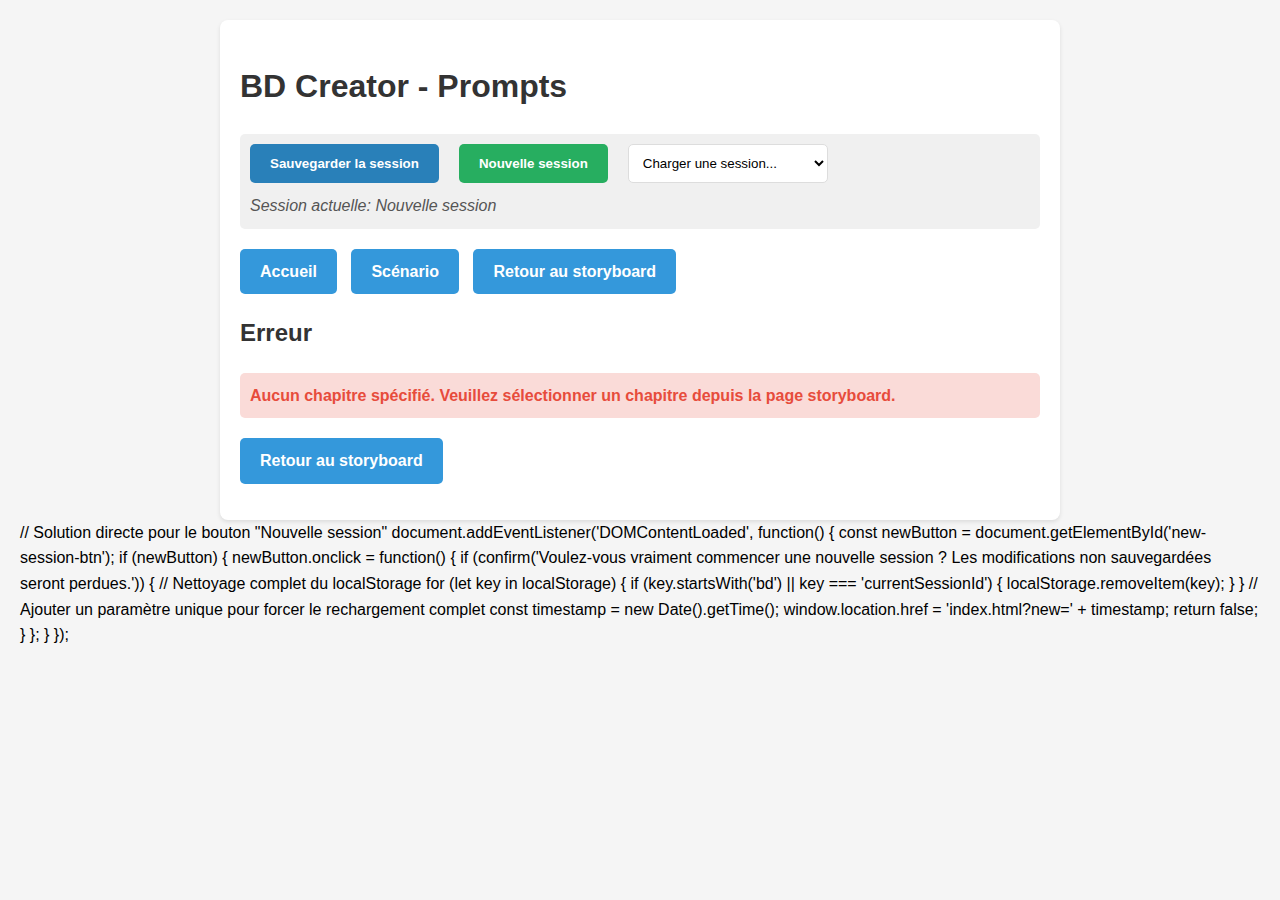
==== commit dc4d7fb6: "Update prompts.html" ====
--- a/prompts.html
+++ b/prompts.html
@@ -458,4 +458,26 @@
     </script>
 </body>
 </html>
+// Solution directe pour le bouton "Nouvelle session"
+document.addEventListener('DOMContentLoaded', function() {
+    const newButton = document.getElementById('new-session-btn');
+    if (newButton) {
+        newButton.onclick = function() {
+            if (confirm('Voulez-vous vraiment commencer une nouvelle session ? Les modifications non sauvegardées seront perdues.')) {
+                // Nettoyage complet du localStorage
+                for (let key in localStorage) {
+                    if (key.startsWith('bd') || key === 'currentSessionId') {
+                        localStorage.removeItem(key);
+                    }
+                }
+                
+                // Ajouter un paramètre unique pour forcer le rechargement complet
+                const timestamp = new Date().getTime();
+                window.location.href = 'index.html?new=' + timestamp;
+                return false;
+            }
+        };
+    }
+});
 
+
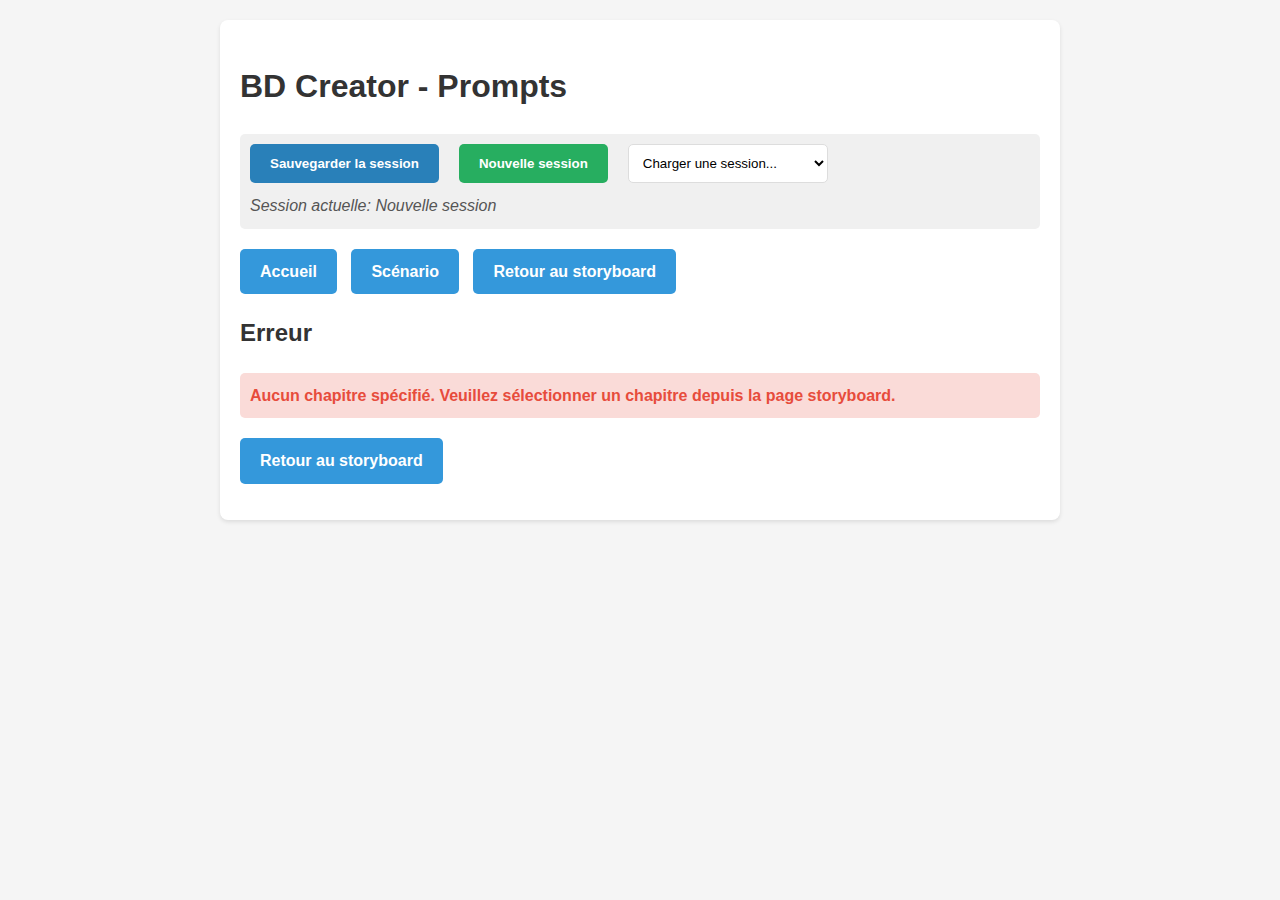
==== commit 258cac03: "Update prompts.html" ====
--- a/prompts.html
+++ b/prompts.html
@@ -456,28 +456,29 @@
             }
         });
     </script>
-</body>
+        <script>
+        // Solution directe pour le bouton "Nouvelle session"
+        document.addEventListener('DOMContentLoaded', function() {
+            const newButton = document.getElementById('new-session-btn');
+            if (newButton) {
+                newButton.onclick = function() {
+                    if (confirm('Voulez-vous vraiment commencer une nouvelle session ? Les modifications non sauvegardées seront perdues.')) {
+                        // Nettoyage complet du localStorage
+                        for (let key in localStorage) {
+                            if (key.startsWith('bd') || key === 'currentSessionId') {
+                                localStorage.removeItem(key);
+                            }
+                        }
+                        
+                        // Ajouter un paramètre unique pour forcer le rechargement complet
+                        const timestamp = new Date().getTime();
+                        window.location.href = 'index.html?new=' + timestamp;
+                        return false;
+                    }
+                };
+            }
+        });
+        </script>
+    </body>
 </html>
-// Solution directe pour le bouton "Nouvelle session"
-document.addEventListener('DOMContentLoaded', function() {
-    const newButton = document.getElementById('new-session-btn');
-    if (newButton) {
-        newButton.onclick = function() {
-            if (confirm('Voulez-vous vraiment commencer une nouvelle session ? Les modifications non sauvegardées seront perdues.')) {
-                // Nettoyage complet du localStorage
-                for (let key in localStorage) {
-                    if (key.startsWith('bd') || key === 'currentSessionId') {
-                        localStorage.removeItem(key);
-                    }
-                }
-                
-                // Ajouter un paramètre unique pour forcer le rechargement complet
-                const timestamp = new Date().getTime();
-                window.location.href = 'index.html?new=' + timestamp;
-                return false;
-            }
-        };
-    }
-});
 
-
